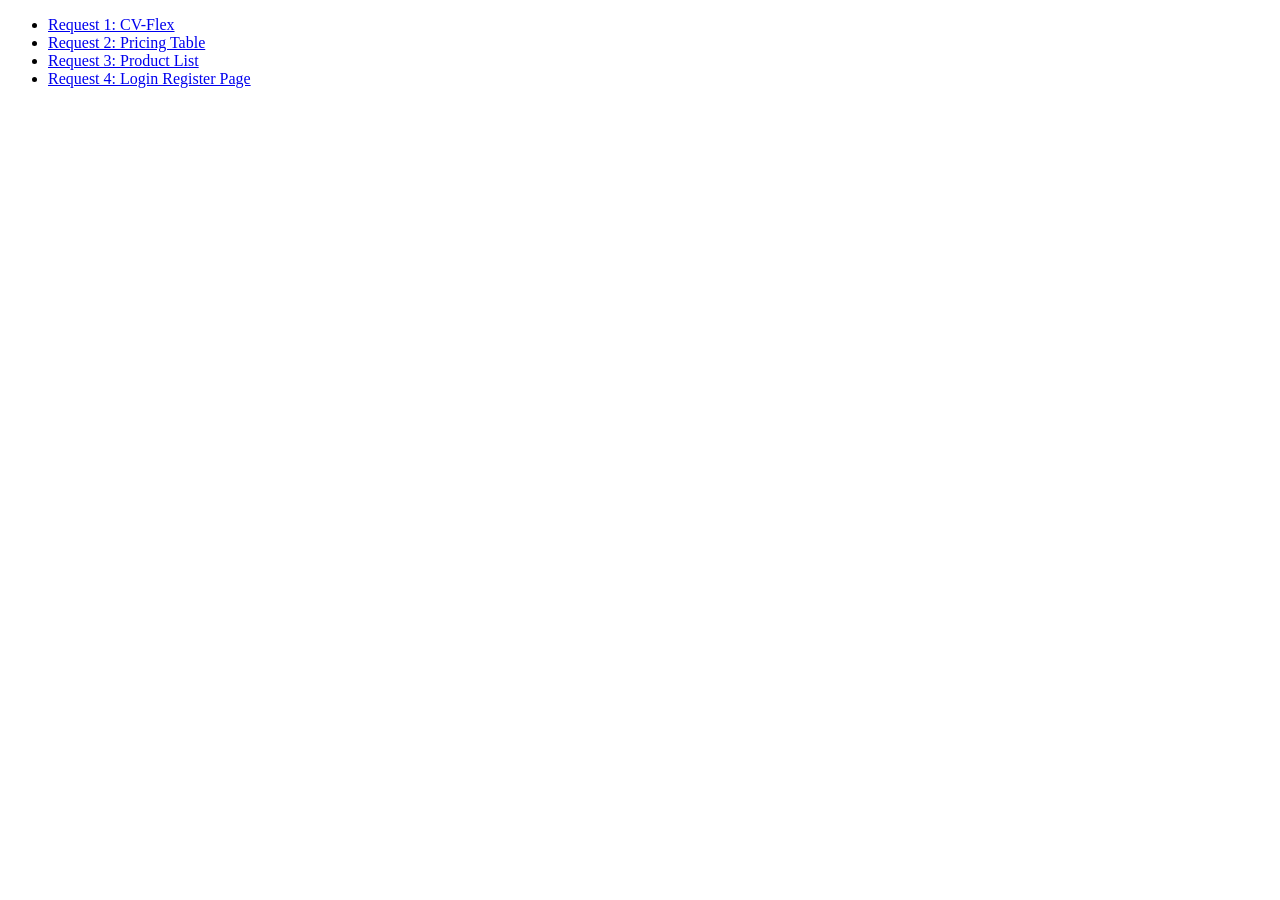
==== index.html @ 6b5665d2 "Add files via upload" ====
<!doctype html>
<html lang="en">
	<head>
		<meta charset="UTF-8" />
		<meta name="viewport" content="width=device-width, initial-scale=1.0" />
		<title>Zoom Day 6</title>
	</head>
	<body>
		<ul>
			<li><a href="./cv-flex.html">Request 1: CV-Flex</a></li>
			<li><a href="./pricing-table-flex.html">Request 2: Pricing Table</a></li>
			<li><a href="./product-list.html">Request 3: Product List</a></li>
			<li><a href="./register-layout.html">Request 4: Login Register Page</a></li>
		</ul>
	</body>
</html>
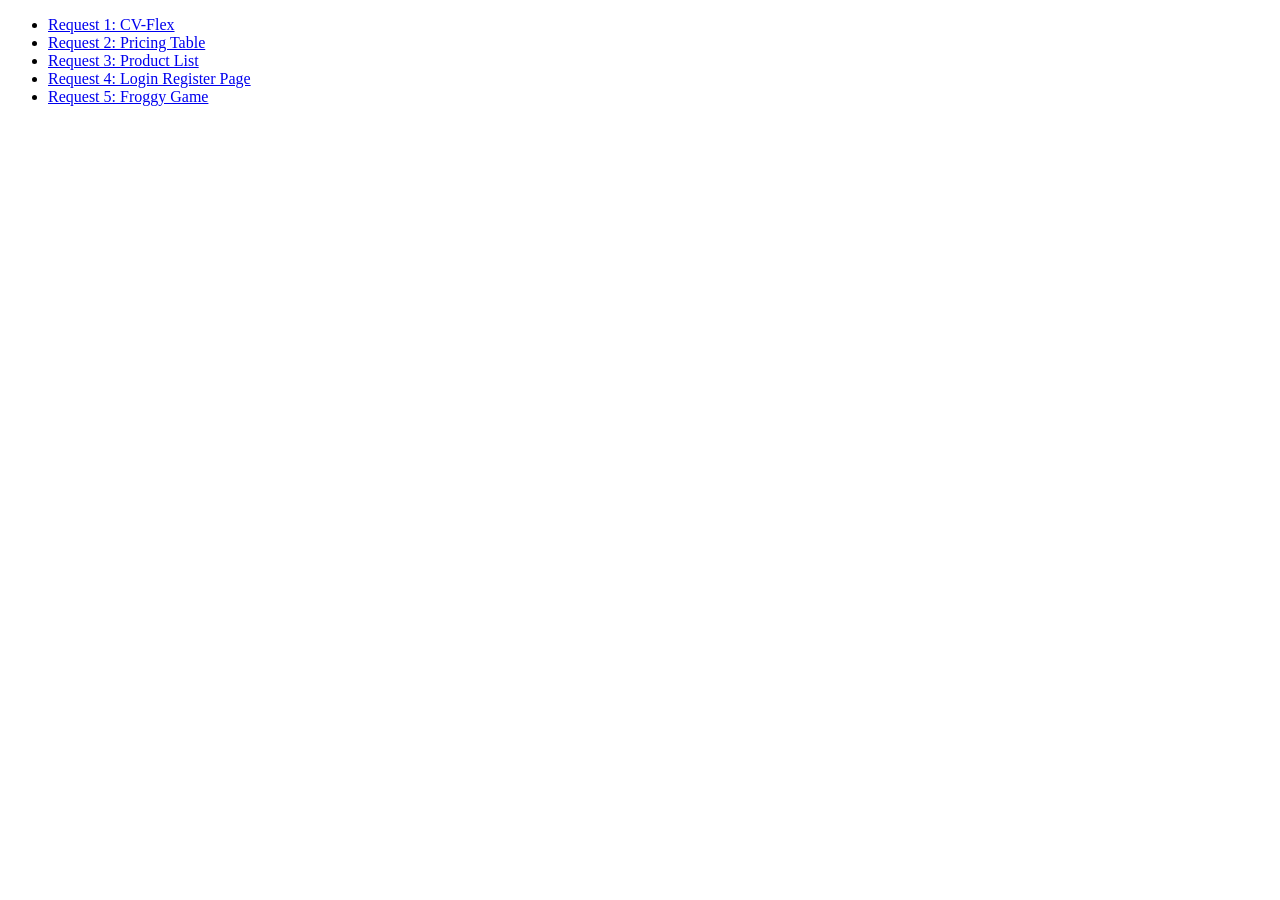
==== commit 21bff2f5: "Add files via upload" ====
--- a/index.html
+++ b/index.html
@@ -11,6 +11,7 @@
 			<li><a href="./pricing-table-flex.html">Request 2: Pricing Table</a></li>
 			<li><a href="./product-list.html">Request 3: Product List</a></li>
 			<li><a href="./register-layout.html">Request 4: Login Register Page</a></li>
+			<li><a href="./froggy.html">Request 5: Froggy Game</a></li>
 		</ul>
 	</body>
 </html>
